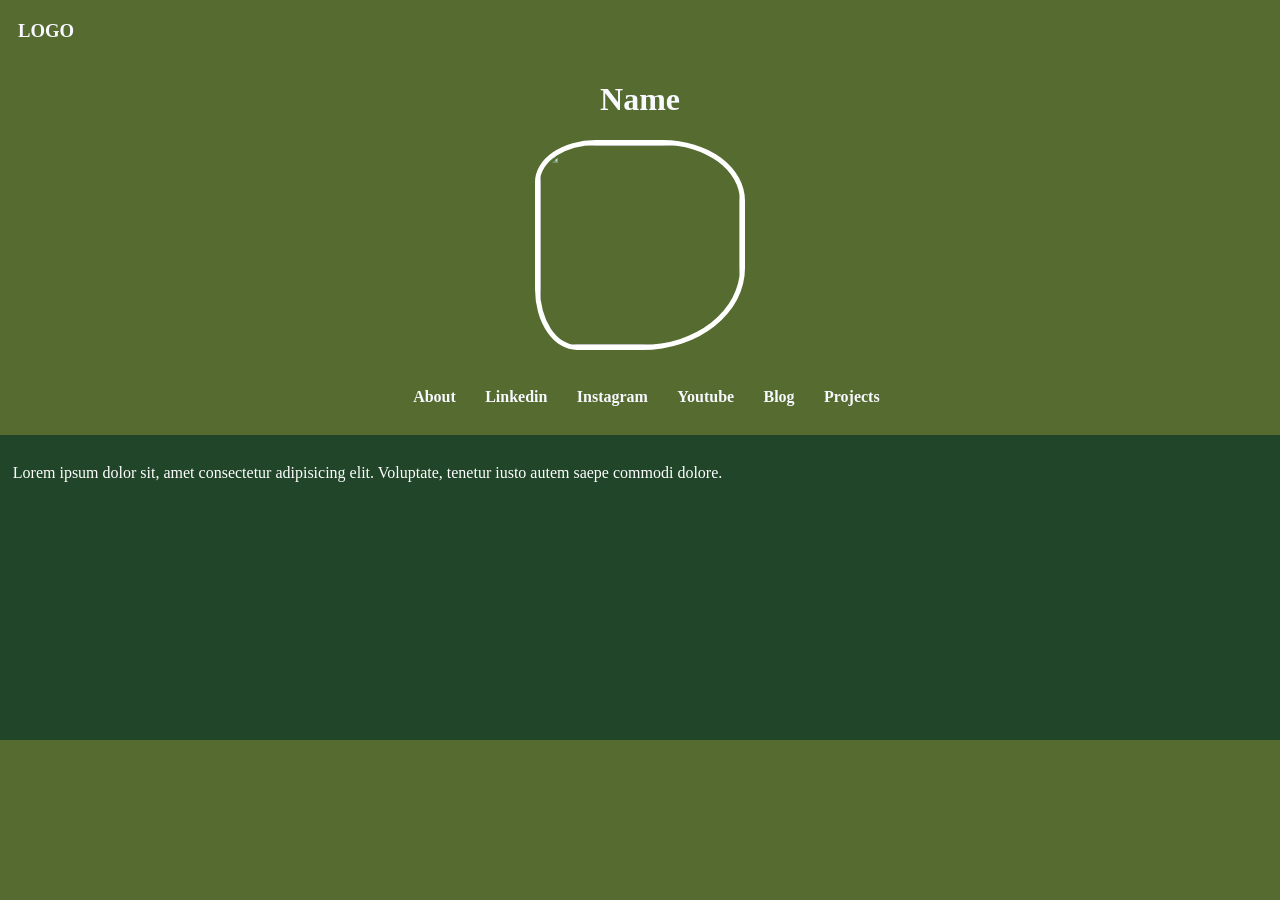
==== index.html @ a07eae3f "Add files via upload" ====
<!DOCTYPE html>
<html lang="en">
<head>
    <meta charset="UTF-8">
    <meta name="viewport" content="width=device-width, initial-scale=1.0"><link rel="stylesheet" href="css3.css">
    <title>grid</title>
</head>
<body>

    <div class="cont">
    <nav class="logo"><h3>LOGO</h3></nav>
</div>
    <h1>Name</h1>
    <header>
        <img id="photo" loading="lazy" src="https://picsum.photos/seed/toys/900" alt="">
        
    </header>

    <main>
        <ul>
            <li> About </li>
            <li> Linkedin </li>
            <li> Instagram </li>
            <li> Youtube </li>
            <li> Blog </li>
            <li> Projects </li>
        </ul>

        <!-- <table>
            <tr>
                <td>About</td>
                <td> </td>
                <td>Projects</td>
                
            </tr>
            <tr>
                <td>Linkedin</td>
                <td>Blog</td>
                <td> </td>
                
                
                
            </tr>
            <tr>
                <td>Instagram</td>
                <td> </td>
                <td>Youtube</td>

            </tr> -->



    </table>
    <script src="js.js"></script>
    </main>
    
        
    
    
    <footer>
        <p>Lorem ipsum dolor sit, amet consectetur adipisicing elit. Voluptate, tenetur iusto autem saepe commodi dolore.</p>

    </footer>
    
</body>
</html>
---- css3.css ----
body{
    background-color: darkolivegreen;
    
    background-image: url("https://picsum.photos/1080"); 
   background-blend-mode:color-burn; /*  this will se the color u set and used up tob with all its diffrent options NOTE: there ais more htan one  */
    background-size: cover;
    margin: 0;
    padding: 0;
    text-align: center;
    color: ghostwhite;
}

table{
    width: 30%;
}
ul{
    padding: 0;

    margin-left: 1%;
    margin-top: 2%;
}
li{
    list-style: none;
    margin: 1%;
    padding: 0;
    font-weight: 600;
    display: inline-block;
    

}
img{
    height: 200px;
    border: 2px;
    border-width: 600;
    border-color: white;
    border-style: solid;


}
.cont{
    display: grid;
    grid-template-columns: repeat(1,60px);
    grid-template-rows: repeat(1,60px);

}
.logo{
    display: grid;
    grid-column-start:1 ;
    grid-column-end:1 ;
    grid-row-start:1 ;
    grid-row-end:1 ;
    margin-left: 30%;
    margin-top: 2%;
}
/* header{display: grid;
    grid-column-start:4 ;
    grid-column-end:6 ;
    grid-row-start:2 ;
    grid-row-end:3 ;
    padding: 0;
    margin: 0;

} */



/* p{
    /* text-align: start;
    margin-left: 1%;
    margin-top: 4%;

    


} */


/* 
.intro{
    display: grid;
    grid-template-columns: repeat(1,60px);
    grid-template-rows: repeat(1,60px);
    /* justify-items: center;
    align-items: start; 
    justify-items: start;
    background-color: darkslategray;
} 
*/


footer{
    text-align: left;
    color: white;
    padding: 1%;
    background-color: rgb(32, 69, 41);
    height: 280px;
    

}

h1{
    padding: 0;
}
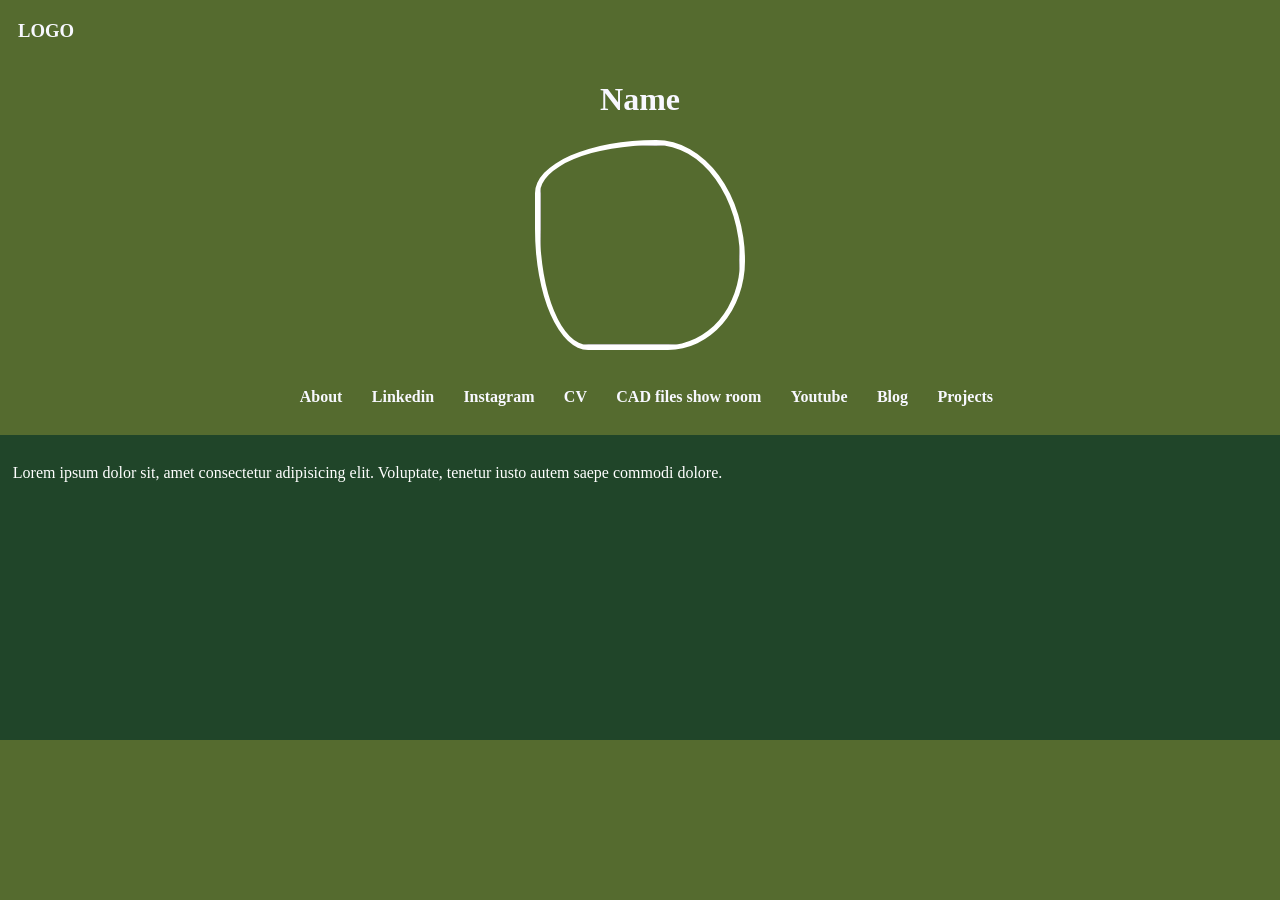
==== commit 218e3952: "Update index.html- adding the c and cad sections working on adding a cad view section and an html cv" ====
--- a/index.html
+++ b/index.html
@@ -21,6 +21,8 @@
             <li> About </li>
             <li> Linkedin </li>
             <li> Instagram </li>
+            <li class="Rainbow">CV</li>
+            <li class="Noir">CAD files show room</li>
             <li> Youtube </li>
             <li> Blog </li>
             <li> Projects </li>
@@ -63,4 +65,4 @@
     </footer>
     
 </body>
-</html>+</html>
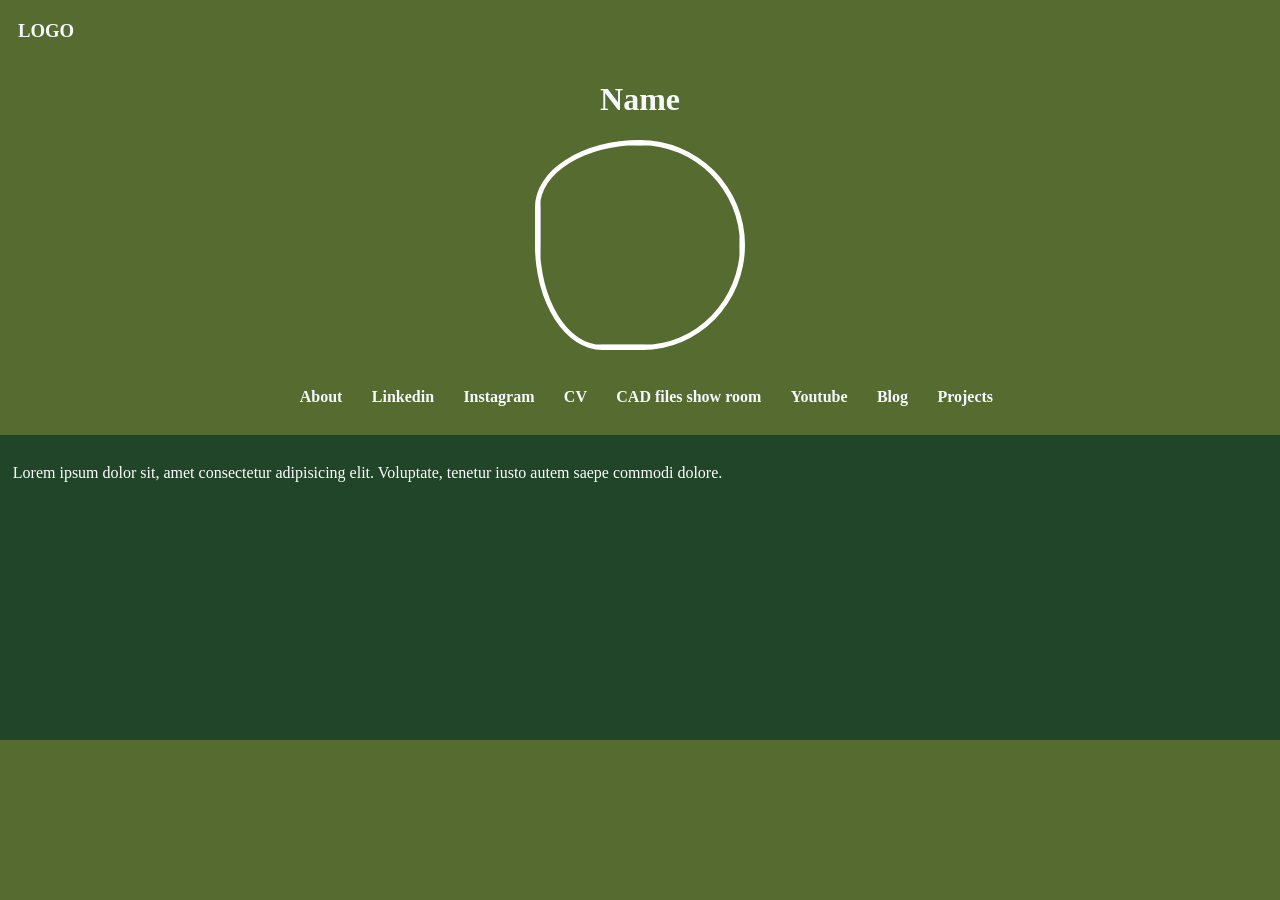
==== commit c034c159: "Update index.html adding the favicon & title" ====
--- a/index.html
+++ b/index.html
@@ -3,7 +3,8 @@
 <head>
     <meta charset="UTF-8">
     <meta name="viewport" content="width=device-width, initial-scale=1.0"><link rel="stylesheet" href="css3.css">
-    <title>grid</title>
+    <title>moh landing page</title>
+    <link rel="icon" href="data:image/svg+xml,<svg xmlns='http://www.w3.org/2000/svg' viewBox='0 0 16 16'><text y='14' font-size='14'>🦾</text></svg>">
 </head>
 <body>
 
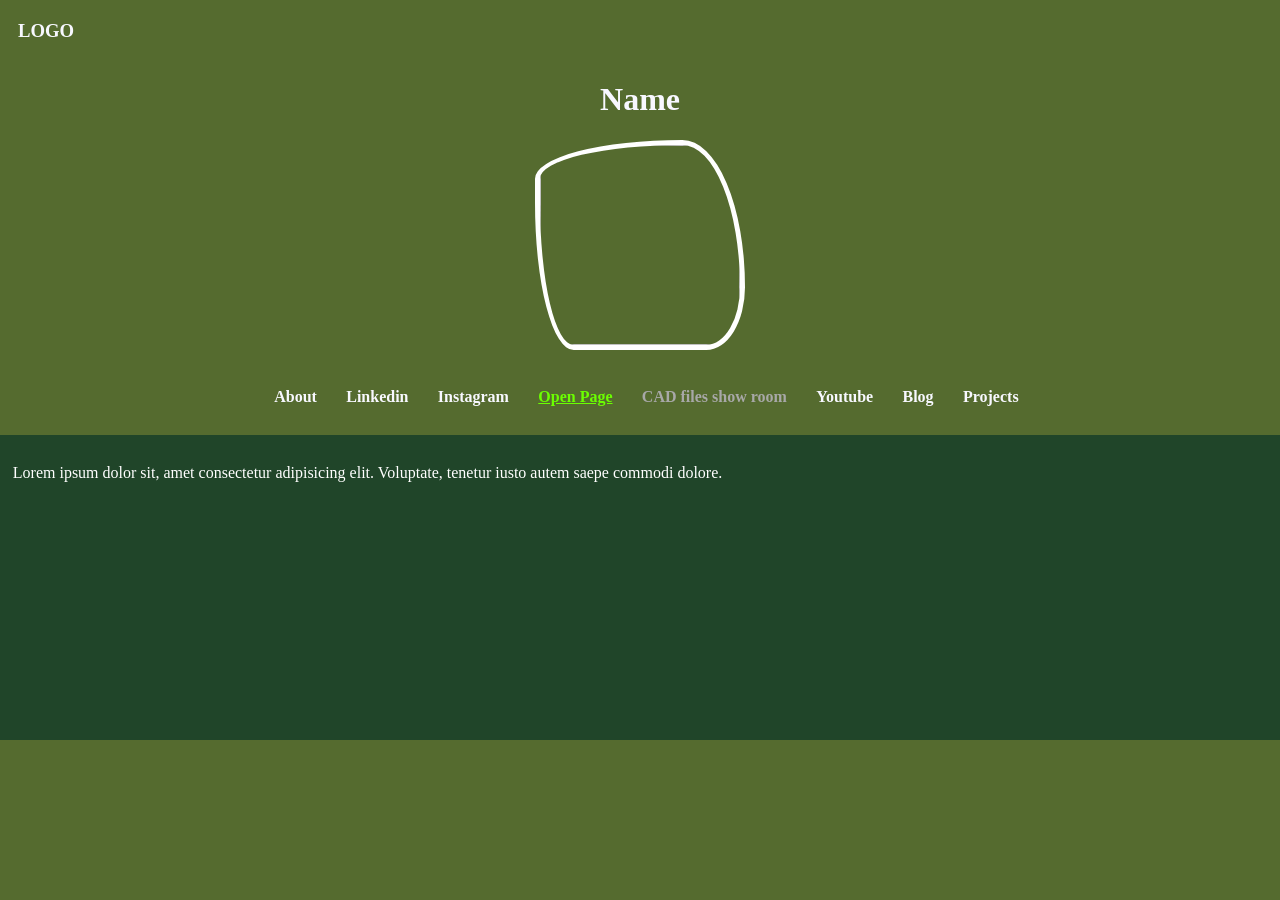
==== commit 091480ae: "Update index.html" ====
--- a/index.html
+++ b/index.html
@@ -22,7 +22,11 @@
             <li> About </li>
             <li> Linkedin </li>
             <li> Instagram </li>
-            <li class="Rainbow">CV</li>
+            <li>
+  <a href="CV_page.html" target="_blank" rel="noopener noreferrer" class="Rainbow">
+    Open Page
+  </a>
+</li>
             <li class="Noir">CAD files show room</li>
             <li> Youtube </li>
             <li> Blog </li>
--- a/css3.css
+++ b/css3.css
@@ -100,4 +100,8 @@
 
 h1{
     padding: 0;
-}+}
+
+.Rainbow, .Noir {
+ transition: color 0.5s linear; 
+}
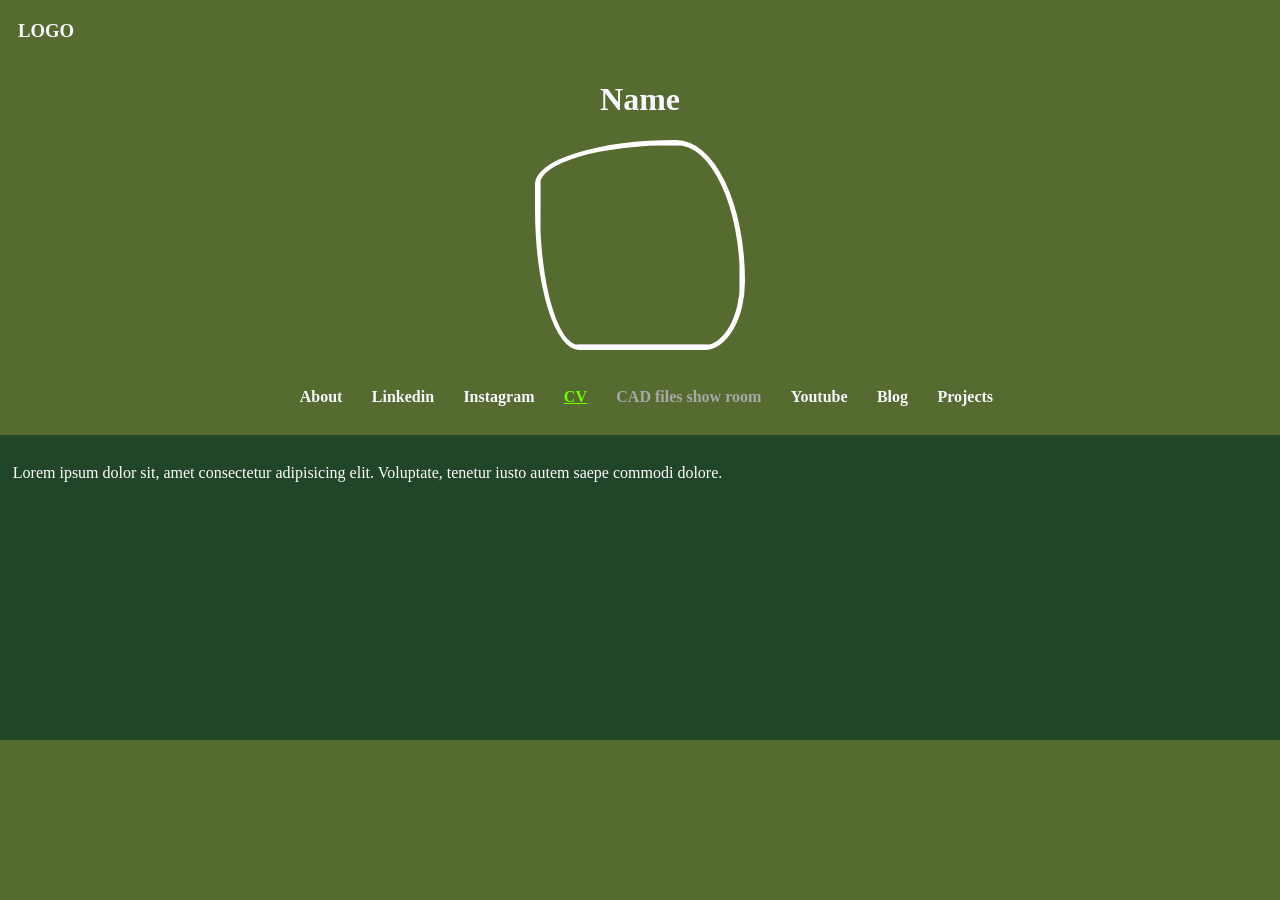
==== commit 24d47442: "Update index.html" ====
--- a/index.html
+++ b/index.html
@@ -24,7 +24,7 @@
             <li> Instagram </li>
             <li>
   <a href="CV_page.html" target="_blank" rel="noopener noreferrer" class="Rainbow">
-    Open Page
+    CV
   </a>
 </li>
             <li class="Noir">CAD files show room</li>
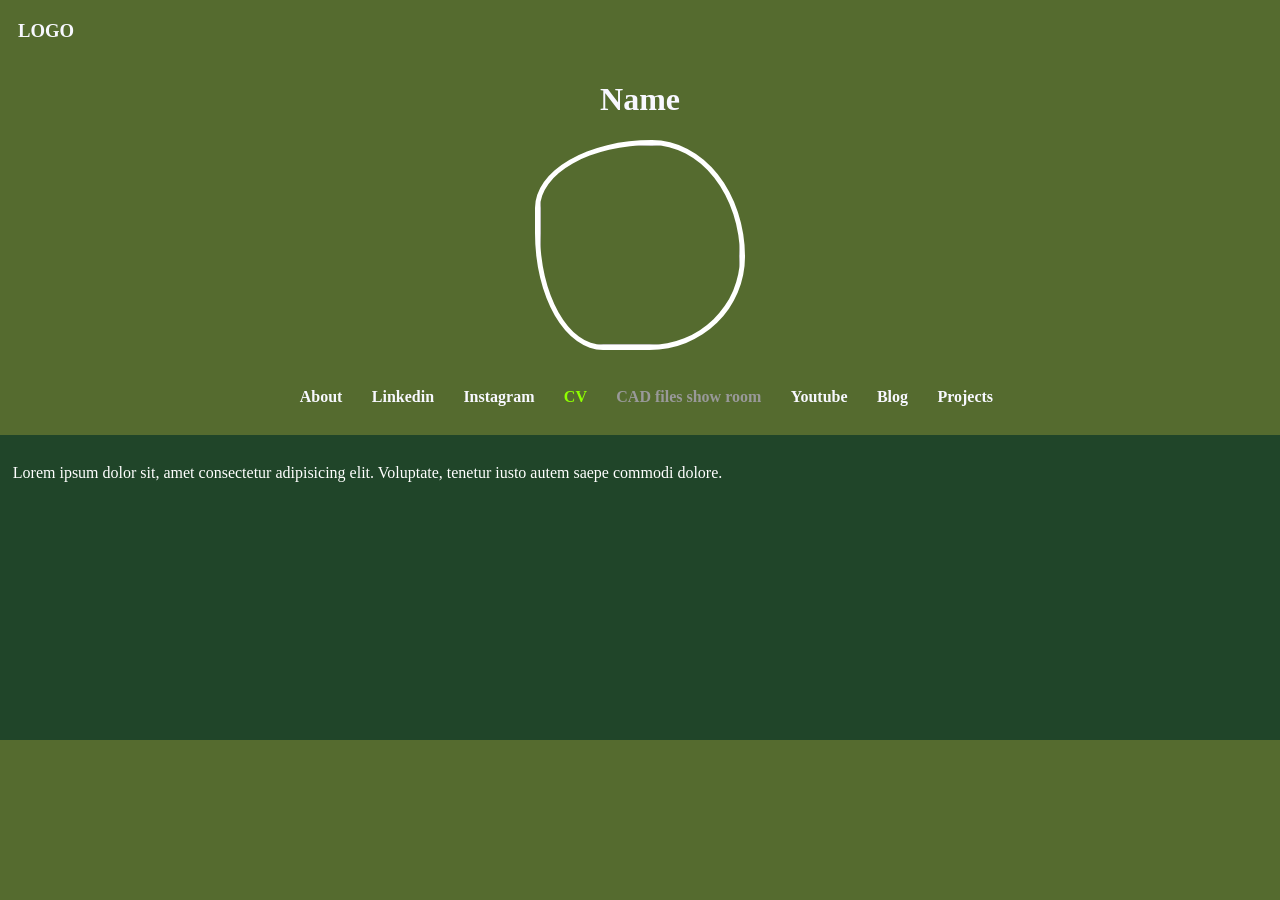
==== commit 9cc8d93e: "Update index.html" ====
--- a/index.html
+++ b/index.html
@@ -23,7 +23,7 @@
             <li> Linkedin </li>
             <li> Instagram </li>
             <li>
-  <a href="CV_page.html" target="_blank" rel="noopener noreferrer" class="Rainbow">
+  <a href="CV_page.html" class="Rainbow" style="text-decoration: none;">
     CV
   </a>
 </li>
